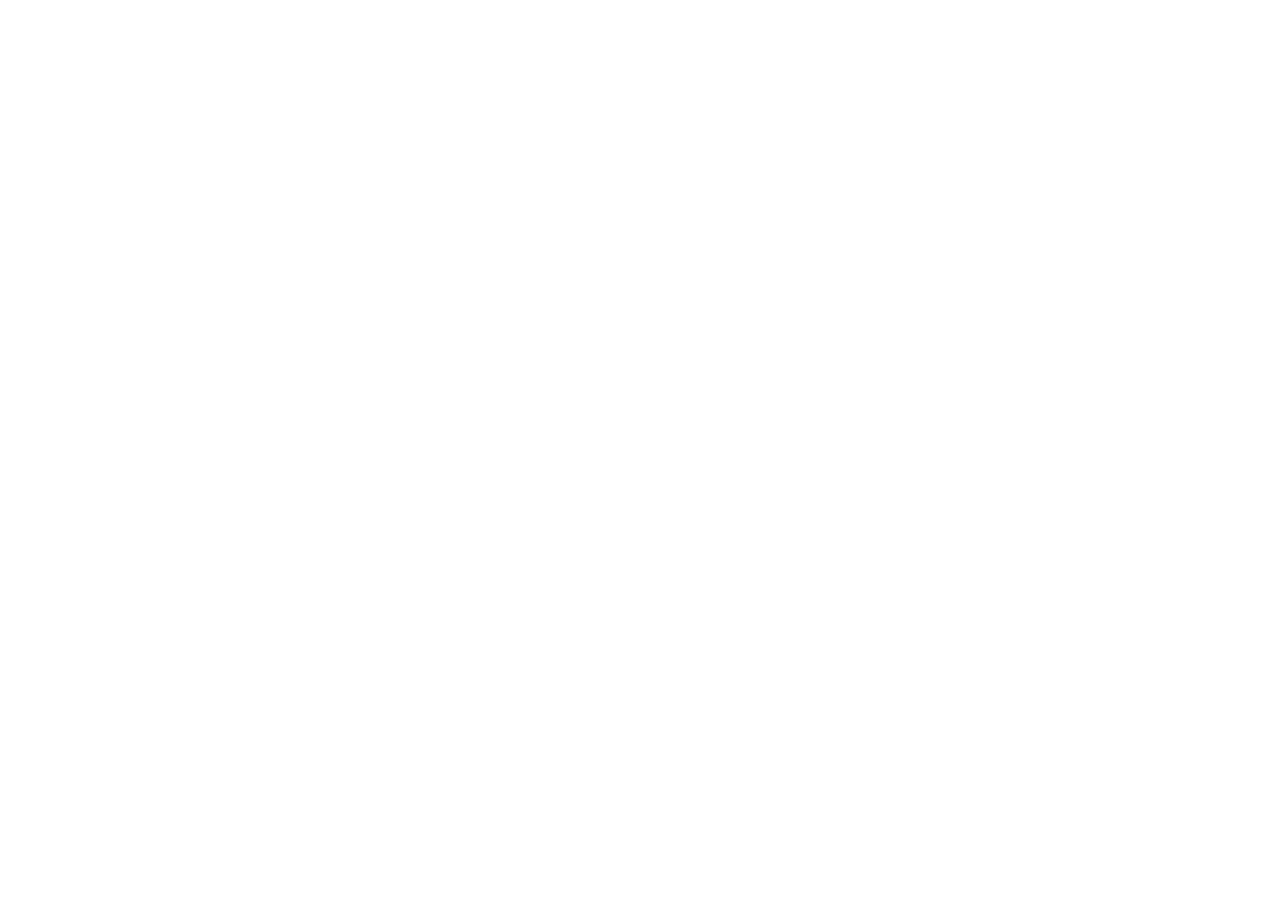
==== module/bootstrap/index.html @ d0579394 "Refactor a bit and add bootstrap module" ====
<!DOCTYPE html>
<html lang="en">
<head>
    <meta charset="UTF-8">
    <meta http-equiv="X-UA-Compatible" content="IE=edge">
    <meta name="viewport" content="width=device-width, initial-scale=1.0">
    <link href="https://cdn.jsdelivr.net/npm/bootstrap@5.3.0-alpha3/dist/css/bootstrap.min.css" rel="stylesheet" integrity="sha384-KK94CHFLLe+nY2dmCWGMq91rCGa5gtU4mk92HdvYe+M/SXH301p5ILy+dN9+nJOZ" crossorigin="anonymous">
    <title>Bootstrap</title>
</head>
<body>
    

    <script src="https://cdn.jsdelivr.net/npm/bootstrap@5.3.0-alpha3/dist/js/bootstrap.bundle.min.js" integrity="sha384-ENjdO4Dr2bkBIFxQpeoTz1HIcje39Wm4jDKdf19U8gI4ddQ3GYNS7NTKfAdVQSZe" crossorigin="anonymous"></script>
</body>
</html>
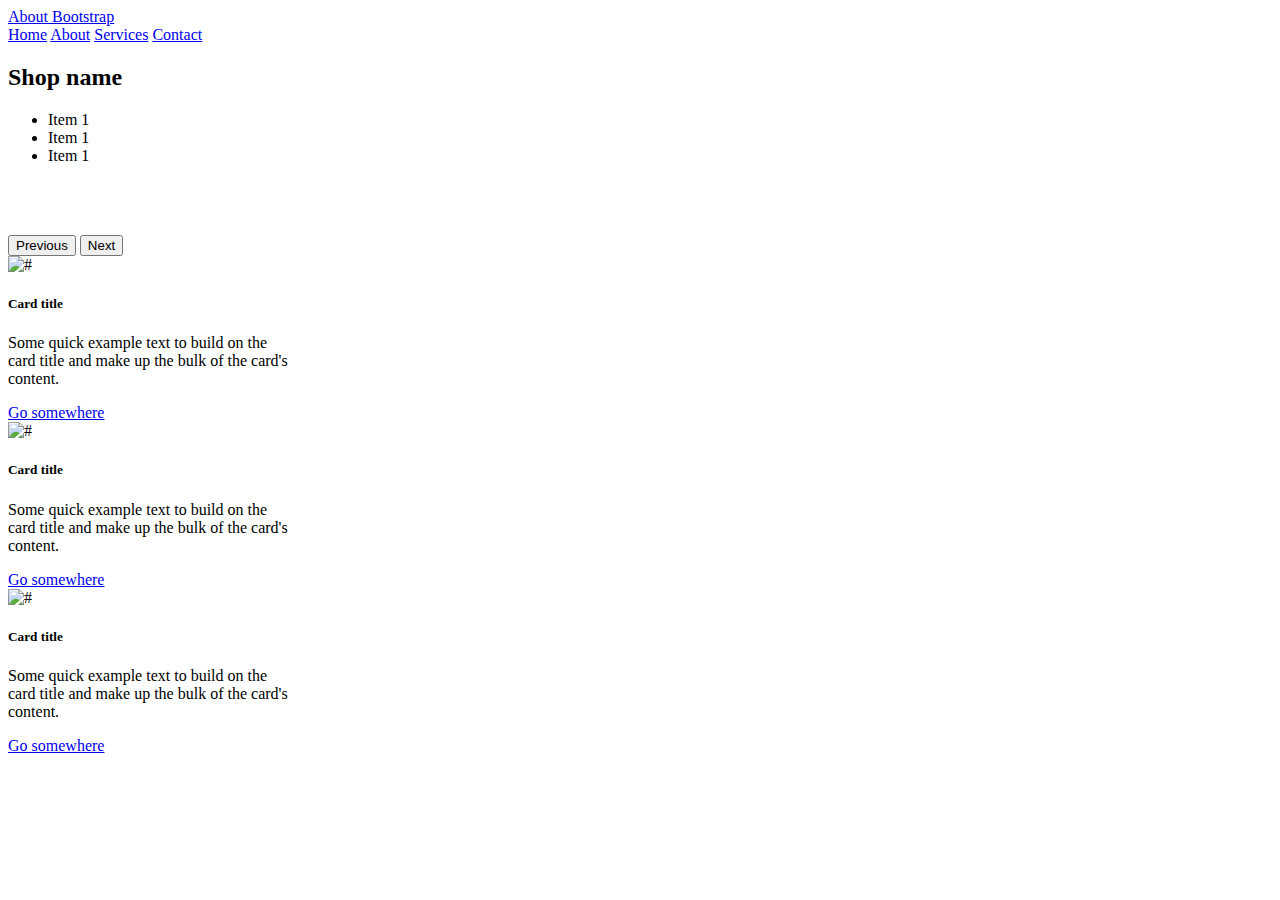
==== commit dabeaa7c: "Add simple bootstrap page" ====
--- a/module/bootstrap/index.html
+++ b/module/bootstrap/index.html
@@ -8,6 +8,93 @@
     <title>Bootstrap</title>
 </head>
 <body>
+
+    <nav class="navbar navbar-expand-md bg-body-tertiary">
+        <div class="container">
+            <a class="navbar-brand" href="#">About Bootstrap</a>
+          <div class="collapse navbar-collapse">
+            <div class="navbar-nav ms-auto">
+              <a class="nav-link" href="#">Home</a>
+              <a class="nav-link" href="#">About</a>
+              <a class="nav-link" href="#">Services</a>
+              <a class="nav-link" href="#">Contact</a>
+            </div>
+          </div>
+        </div>
+      </nav>
+
+    <div class="container">
+        <div class="row">
+            <div class="col-3">
+                <h2>Shop name</h2>
+                <ul>
+                    <li>Item 1</li>
+                    <li>Item 1</li>
+                    <li>Item 1</li>
+                </ul>
+            </div>
+            <div class="col-9">
+                <div id="carouselExample" class="carousel slide">
+                    <div class="carousel-inner">
+                      <div class="carousel-item active">
+                        <img src="https://source.unsplash.com/random/300x300" class="d-block w-100" alt="">
+                      </div>
+                      <div class="carousel-item">
+                        <img src="https://source.unsplash.com/random/300x300" class="d-block w-100" alt="">
+                      </div>
+                      <div class="carousel-item">
+                        <img src="https://source.unsplash.com/random/300x300" class="d-block w-100" alt="">
+                      </div>
+                    </div>
+                    <button class="carousel-control-prev" type="button" data-bs-target="#carouselExample" data-bs-slide="prev">
+                      <span class="carousel-control-prev-icon" aria-hidden="true"></span>
+                      <span class="visually-hidden">Previous</span>
+                    </button>
+                    <button class="carousel-control-next" type="button" data-bs-target="#carouselExample" data-bs-slide="next">
+                      <span class="carousel-control-next-icon" aria-hidden="true"></span>
+                      <span class="visually-hidden">Next</span>
+                    </button>
+                  </div>
+                  <!-- Carousel -->
+            </div>
+
+            <div class="container">
+                <div class="row">
+                    <div class="col-3"></div>
+                    <div class="col-3">
+                        <div class="card" style="width: 18rem;">
+                            <img src="https://source.unsplash.com/random/300x300" class="card-img-top" alt="#">
+                            <div class="card-body">
+                              <h5 class="card-title">Card title</h5>
+                              <p class="card-text">Some quick example text to build on the card title and make up the bulk of the card's content.</p>
+                              <a href="#" class="btn btn-primary">Go somewhere</a>
+                            </div>
+                          </div>
+                    </div>
+                    <div class="col-3">
+                        <div class="card" style="width: 18rem;">
+                            <img src="https://source.unsplash.com/random/300x300" class="card-img-top" alt="#">
+                            <div class="card-body">
+                              <h5 class="card-title">Card title</h5>
+                              <p class="card-text">Some quick example text to build on the card title and make up the bulk of the card's content.</p>
+                              <a href="#" class="btn btn-primary">Go somewhere</a>
+                            </div>
+                          </div>
+                    </div>
+                    <div class="col-3">
+                        <div class="card" style="width: 18rem;">
+                            <img src="https://source.unsplash.com/random/300x300" class="card-img-top" alt="#">
+                            <div class="card-body">
+                              <h5 class="card-title">Card title</h5>
+                              <p class="card-text">Some quick example text to build on the card title and make up the bulk of the card's content.</p>
+                              <a href="#" class="btn btn-primary">Go somewhere</a>
+                            </div>
+                          </div>
+                    </div>
+                </div>
+            </div>
+        </div>
+    </div>
     
 
     <script src="https://cdn.jsdelivr.net/npm/bootstrap@5.3.0-alpha3/dist/js/bootstrap.bundle.min.js" integrity="sha384-ENjdO4Dr2bkBIFxQpeoTz1HIcje39Wm4jDKdf19U8gI4ddQ3GYNS7NTKfAdVQSZe" crossorigin="anonymous"></script>
